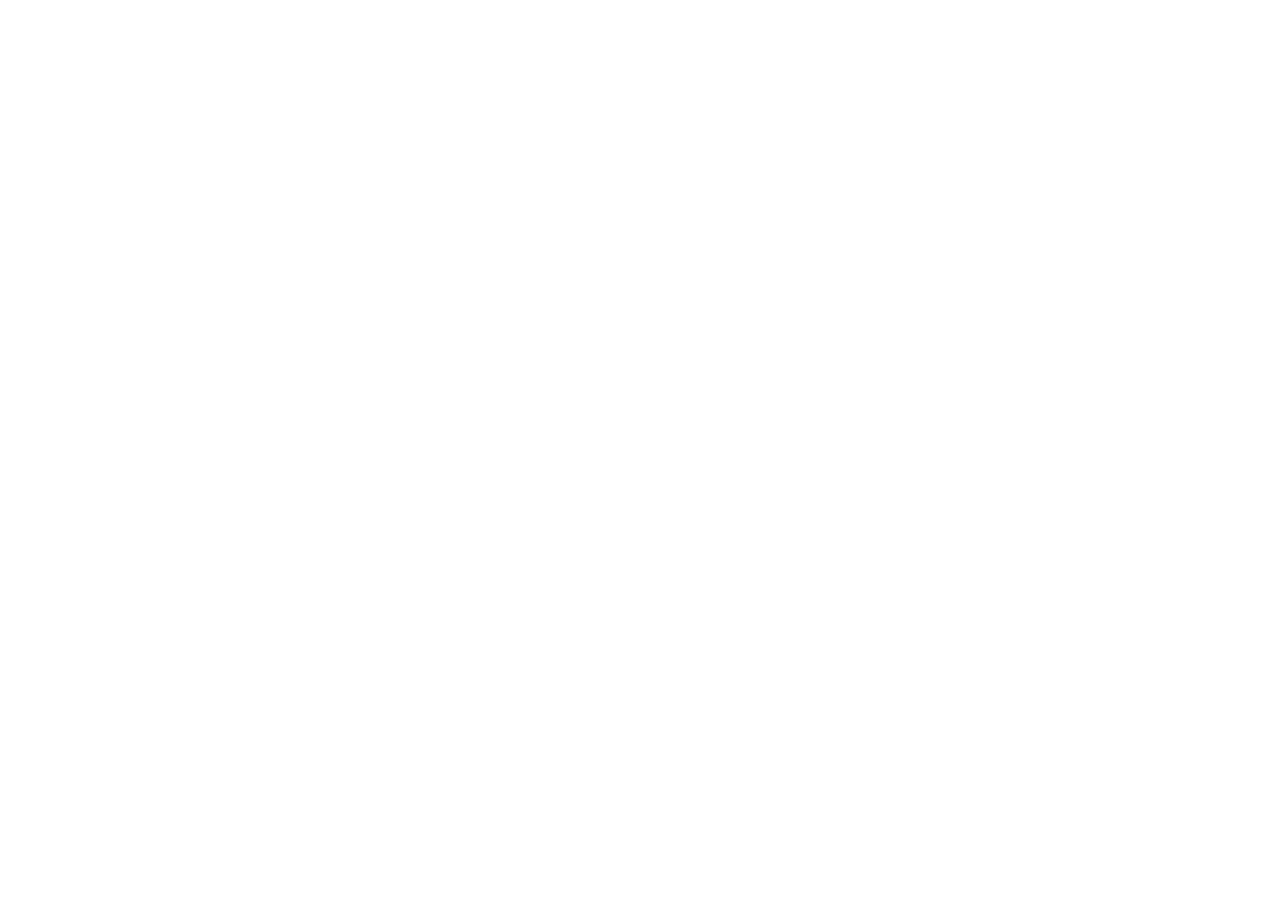
==== index.html @ c02cc962 "first commit" ====
<!DOCTYPE html>
<html lang="en">
<head>
    <meta charset="UTF-8">
    <meta http-equiv="X-UA-Compatible" content="IE=edge">
    <meta name="viewport" content="width=device-width, initial-scale=1.0">
    <script src="https://d3js.org/d3.v5.min.js"></script>
    <title>Storm Data</title>
</head>
<body>
    <div id="main">
        <svg></svg>
    </div>
    <script src="./main.js"></script>
</body>
</html>
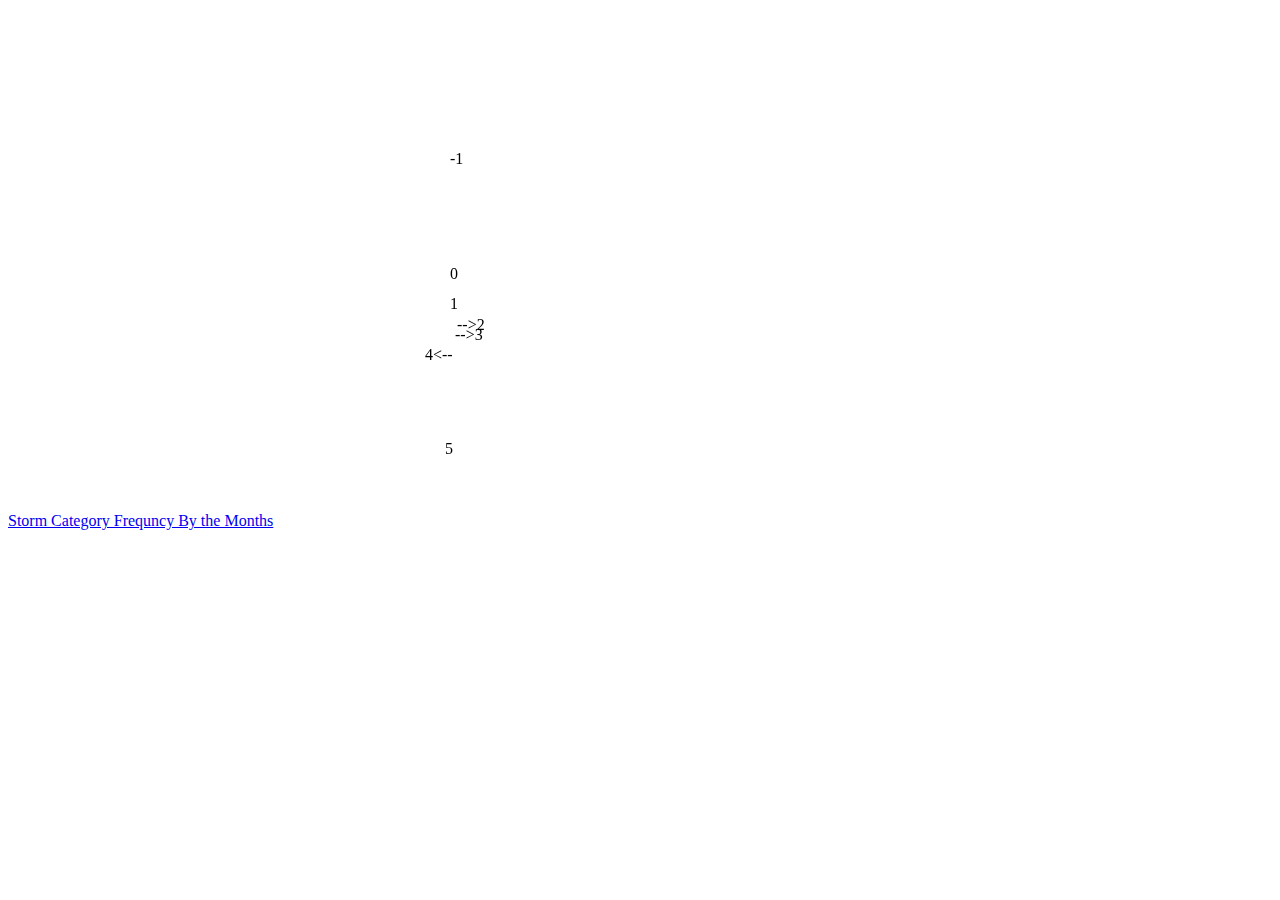
==== commit 9a876ea8: "ew" ====
--- a/index.html
+++ b/index.html
@@ -5,12 +5,21 @@
     <meta http-equiv="X-UA-Compatible" content="IE=edge">
     <meta name="viewport" content="width=device-width, initial-scale=1.0">
     <script src="https://d3js.org/d3.v5.min.js"></script>
-    <title>Storm Data</title>
+    <link rel="stylesheet" href="style.css">
+    <title>Storm Data (Years)</title>
 </head>
 <body>
     <div id="main">
-        <svg></svg>
+        <span id="year-1">-1</span>
+        <span  id="year1">1</span> 
+        <span id="year2">-->2</span>
+        <span id="year3">-->3</span>
+        <span id="year4">4<--</span>
+        <span id="year5">5</span>
+        <span id="year0">0</span>
+        <svg width="960" height="500"></svg>
     </div>
-    <script src="./main.js"></script>
+    <a href="./months.html">Storm Category Frequncy By the Months</a>
+    <script src="./years.js"></script>
 </body>
 </html>--- a/style.css
+++ b/style.css
@@ -0,0 +1,83 @@
+#cat-1 {
+    position: fixed;
+    top:150px;
+    right:250px;
+}
+
+#cat0 {
+    position: fixed;
+    top:280px;
+    right:248px;
+}
+
+#cat1 {
+    position: fixed;
+    top:300px;
+    right:248px;
+}
+
+#cat2 {
+    position: fixed;
+    top:318px;
+    right:248px;
+}
+
+#cat3 {
+    position: fixed;
+    top:330px;
+    right:248px;
+}
+
+#cat4 {
+    position: fixed;
+    top:355px;
+    right:248px;
+}
+
+#cat5 {
+    position: fixed;
+    top:390px;
+    right:248px;
+}
+
+#year-1 {
+    position: fixed;
+    top:150px;
+    left:450px;
+}
+
+#year0 {
+    position: fixed;
+    top:265px;
+    left:450px;
+}
+
+#year1 {
+    position: fixed;
+    top:295px;
+    left:450px;
+}
+
+#year2 {
+    position: fixed;
+    top:316px;
+    left:457px;
+}
+
+#year3 {
+    position: fixed;
+    top:326px;
+    left:455px;
+}
+
+#year4 {
+    position: fixed;
+    top:346px;
+    left:425px;
+}
+
+#year5 {
+    position: fixed;
+    top:440px;
+    left:445px;
+}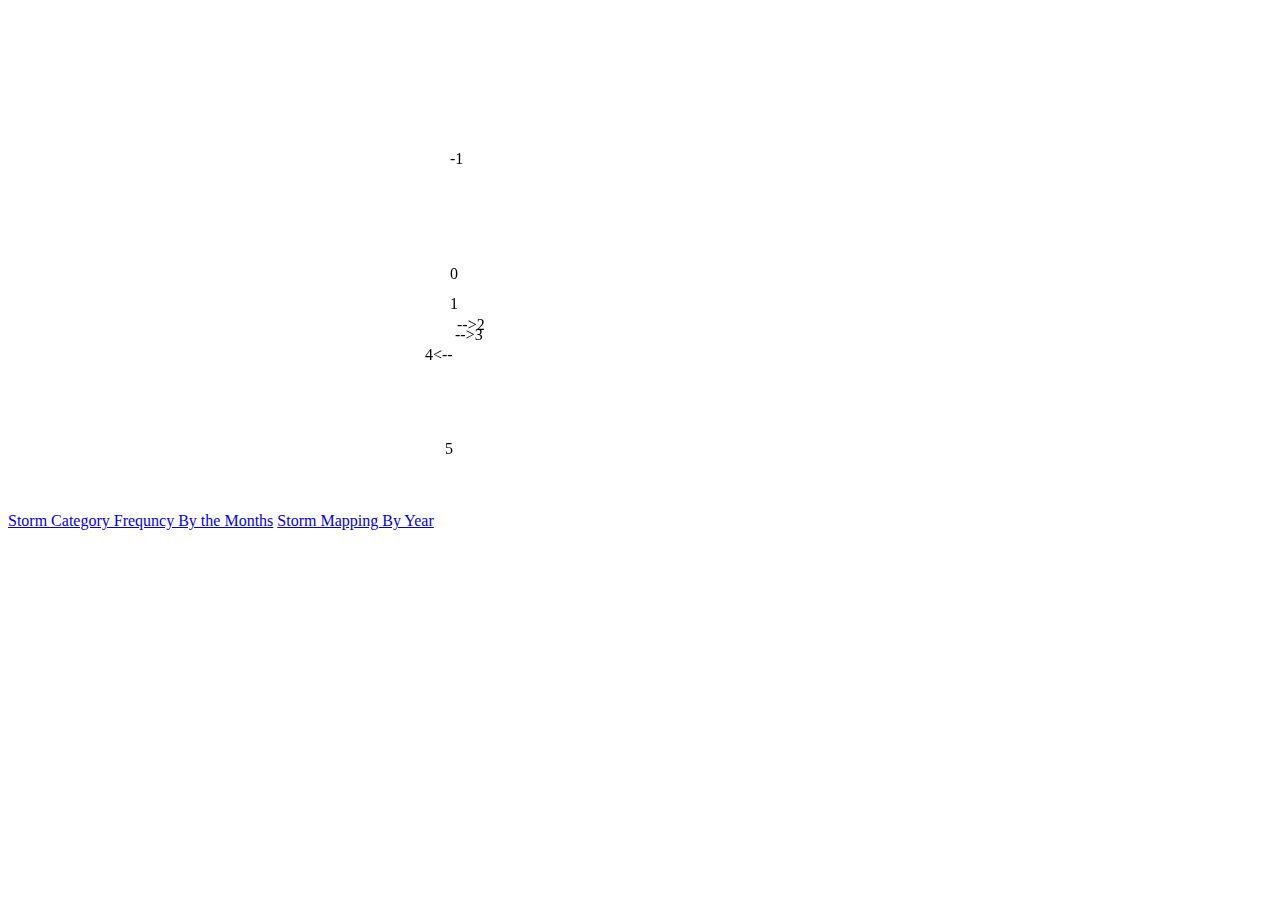
==== commit e89df5cc: "fully working:" ====
--- a/index.html
+++ b/index.html
@@ -20,6 +20,7 @@
         <svg width="960" height="500"></svg>
     </div>
     <a href="./months.html">Storm Category Frequncy By the Months</a>
+    <a href="./map.html">Storm Mapping By Year</a>
     <script src="./years.js"></script>
 </body>
 </html>